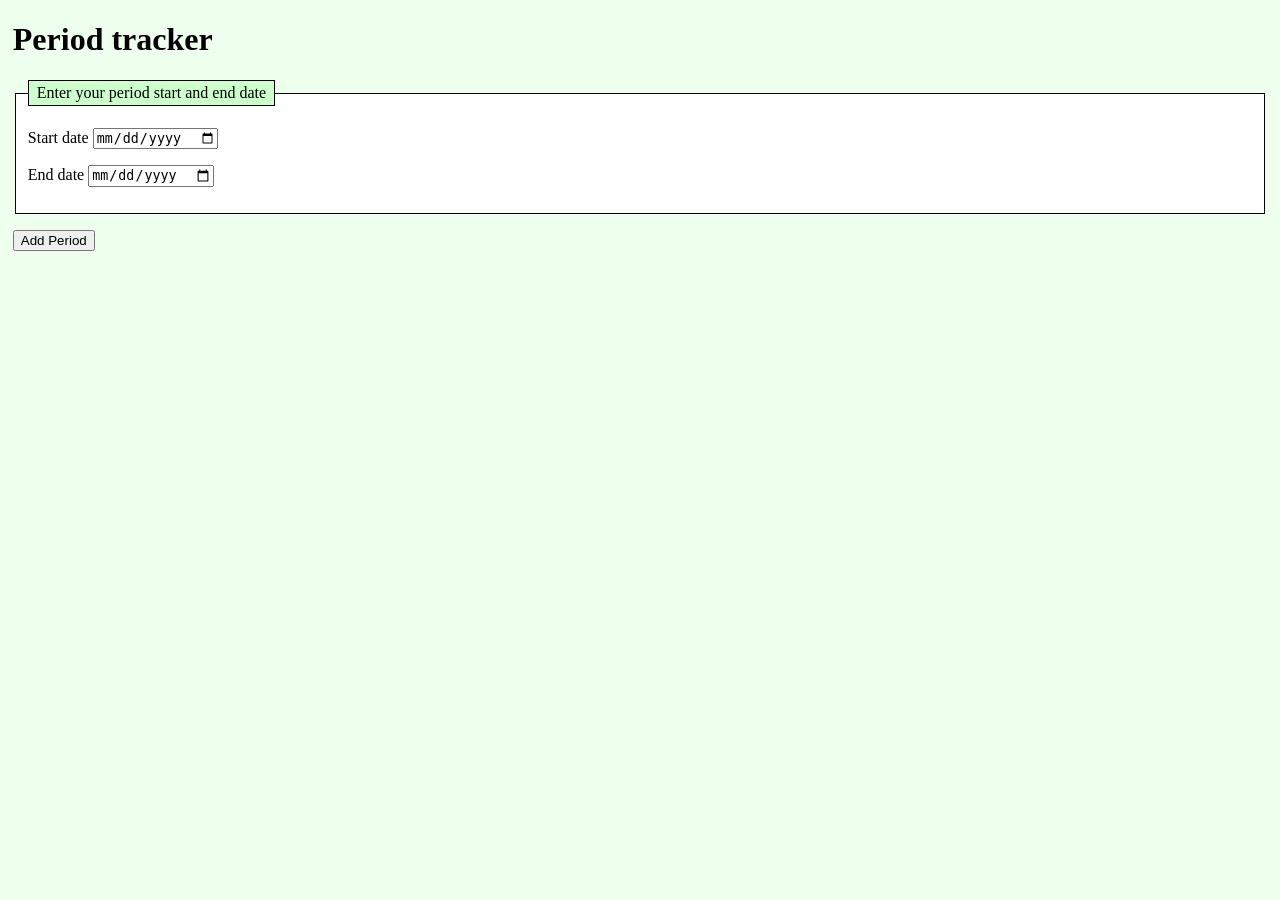
==== index.html @ 3b036922 "Initial Checkin" ====
<!doctype html>
<html lang="en-US">
  <head>
    <meta charset="utf-8" />
    <meta name="viewport" content="width=device-width" />
    <title>Cycle Tracker</title>
    <link rel="stylesheet" href="style.css" />
  </head>
  <body>
    <h1>Period tracker</h1>
    <form>
      <fieldset>
        <legend>Enter your period start and end date</legend>
        <p>
          <label for="start-date">Start date</label>
          <input type="date" id="start-date" required />
        </p>
        <p>
          <label for="end-date">End date</label>
          <input type="date" id="end-date" required />
        </p>
      </fieldset>
      <p>
        <button type="submit">Add Period</button>
      </p>
    </form>
    <section id="past-periods"></section>
    <script src="app.js" defer></script>
  </body>
</html>
---- style.css ----
body {
    margin: 1vh 1vw;
    background-color: #efe;
  }
  ul,
  fieldset,
  legend {
    border: 1px solid;
    background-color: #fff;
  }
  ul {
    padding: 0;
    font-family: monospace;
  }
  li,
  legend {
    list-style-type: none;
    padding: 0.2em 0.5em;
    background-color: #cfc;
  }
  li:nth-of-type(even) {
    background-color: inherit;
  }
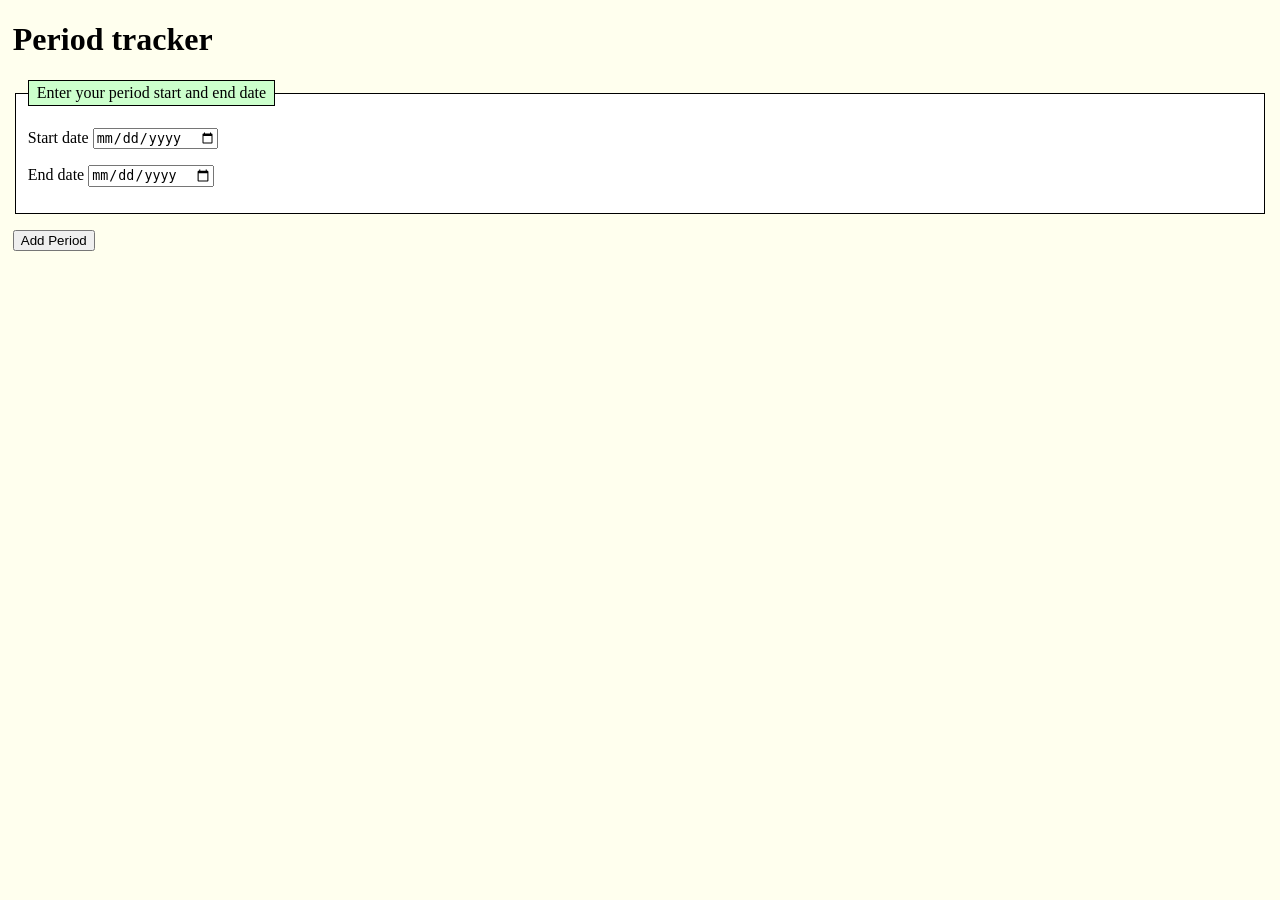
==== commit 5511725a: "PWA+SW Test" ====
--- a/index.html
+++ b/index.html
@@ -1,30 +1,41 @@
 <!doctype html>
 <html lang="en-US">
-  <head>
-    <meta charset="utf-8" />
-    <meta name="viewport" content="width=device-width" />
-    <title>Cycle Tracker</title>
-    <link rel="stylesheet" href="style.css" />
-  </head>
-  <body>
-    <h1>Period tracker</h1>
-    <form>
-      <fieldset>
-        <legend>Enter your period start and end date</legend>
-        <p>
-          <label for="start-date">Start date</label>
-          <input type="date" id="start-date" required />
-        </p>
-        <p>
-          <label for="end-date">End date</label>
-          <input type="date" id="end-date" required />
-        </p>
-      </fieldset>
+
+<head>
+  <meta charset="utf-8" />
+  <meta name="viewport" content="width=device-width" />
+  <title>Cycle Tracker</title>
+  <link rel="stylesheet" href="style.css" />
+  <link rel="manifest" href="cycletracker.json" />
+  <link rel="icon" href="icons/circle.svg" />
+</head>
+
+<body>
+  <h1>Period tracker</h1>
+  <form>
+    <fieldset>
+      <legend>Enter your period start and end date</legend>
       <p>
-        <button type="submit">Add Period</button>
+        <label for="start-date">Start date</label>
+        <input type="date" id="start-date" required />
       </p>
-    </form>
-    <section id="past-periods"></section>
-    <script src="app.js" defer></script>
-  </body>
+      <p>
+        <label for="end-date">End date</label>
+        <input type="date" id="end-date" required />
+      </p>
+    </fieldset>
+    <p>
+      <button type="submit">Add Period</button>
+    </p>
+  </form>
+  <section id="past-periods"></section>
+  <script src="app.js" defer></script>
+  <!-- Register the app's service worker. -->
+  <script>
+    if ("serviceWorker" in navigator) {
+      navigator.serviceWorker.register("sw.js");
+    }
+  </script>
+</body>
+
 </html>
--- a/style.css
+++ b/style.css
@@ -1,6 +1,6 @@
 body {
     margin: 1vh 1vw;
-    background-color: #efe;
+    background-color: #ffe;
   }
   ul,
   fieldset,
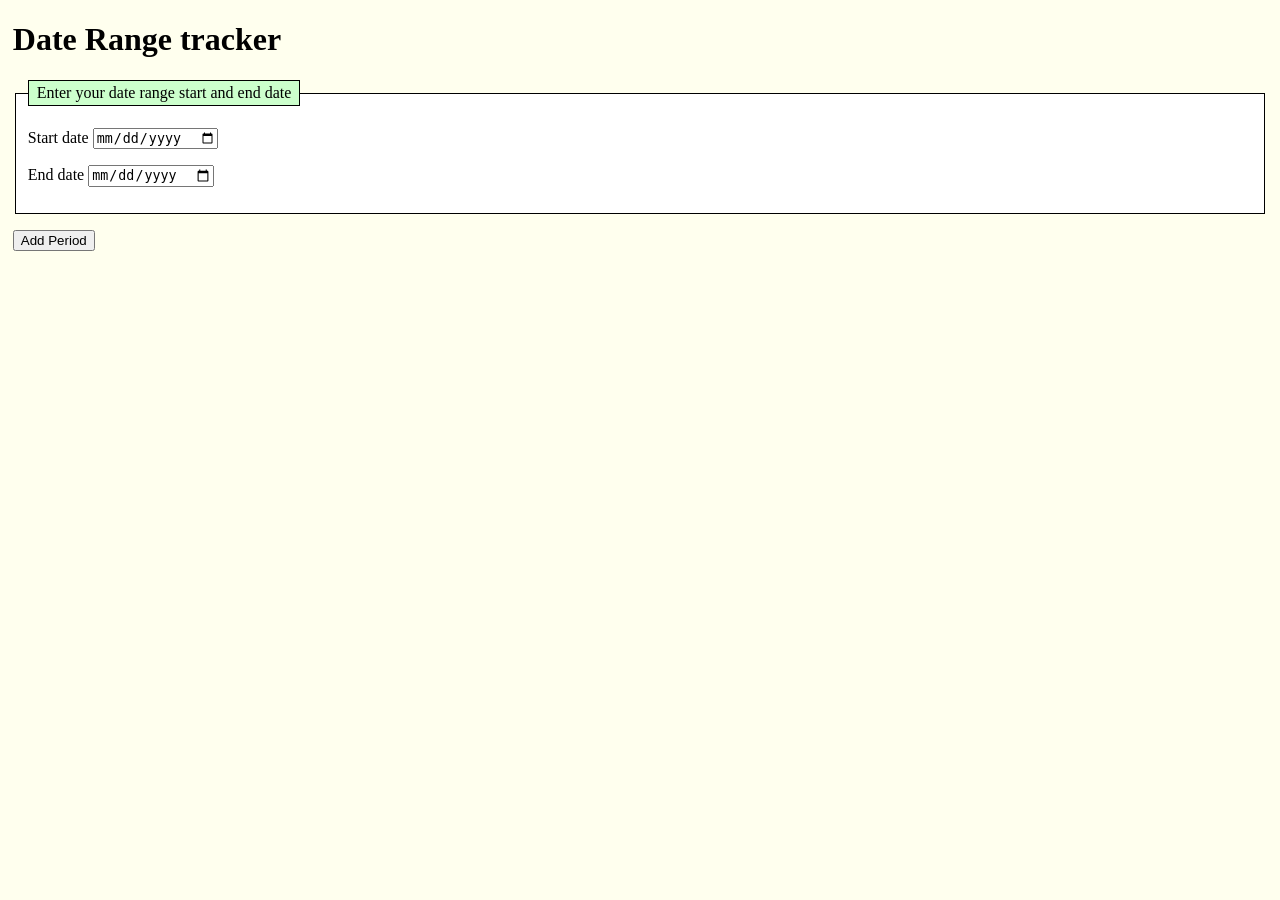
==== commit 9a889039: "Chagne" ====
--- a/index.html
+++ b/index.html
@@ -6,15 +6,15 @@
   <meta name="viewport" content="width=device-width" />
   <title>Cycle Tracker</title>
   <link rel="stylesheet" href="style.css" />
-  <link rel="manifest" href="cycletracker.json" />
+  <link rel="manifest" href="manifest.json" />
   <link rel="icon" href="icons/circle.svg" />
 </head>
 
 <body>
-  <h1>Period tracker</h1>
+  <h1>Date Range tracker</h1>
   <form>
     <fieldset>
-      <legend>Enter your period start and end date</legend>
+      <legend>Enter your date range start and end date</legend>
       <p>
         <label for="start-date">Start date</label>
         <input type="date" id="start-date" required />
